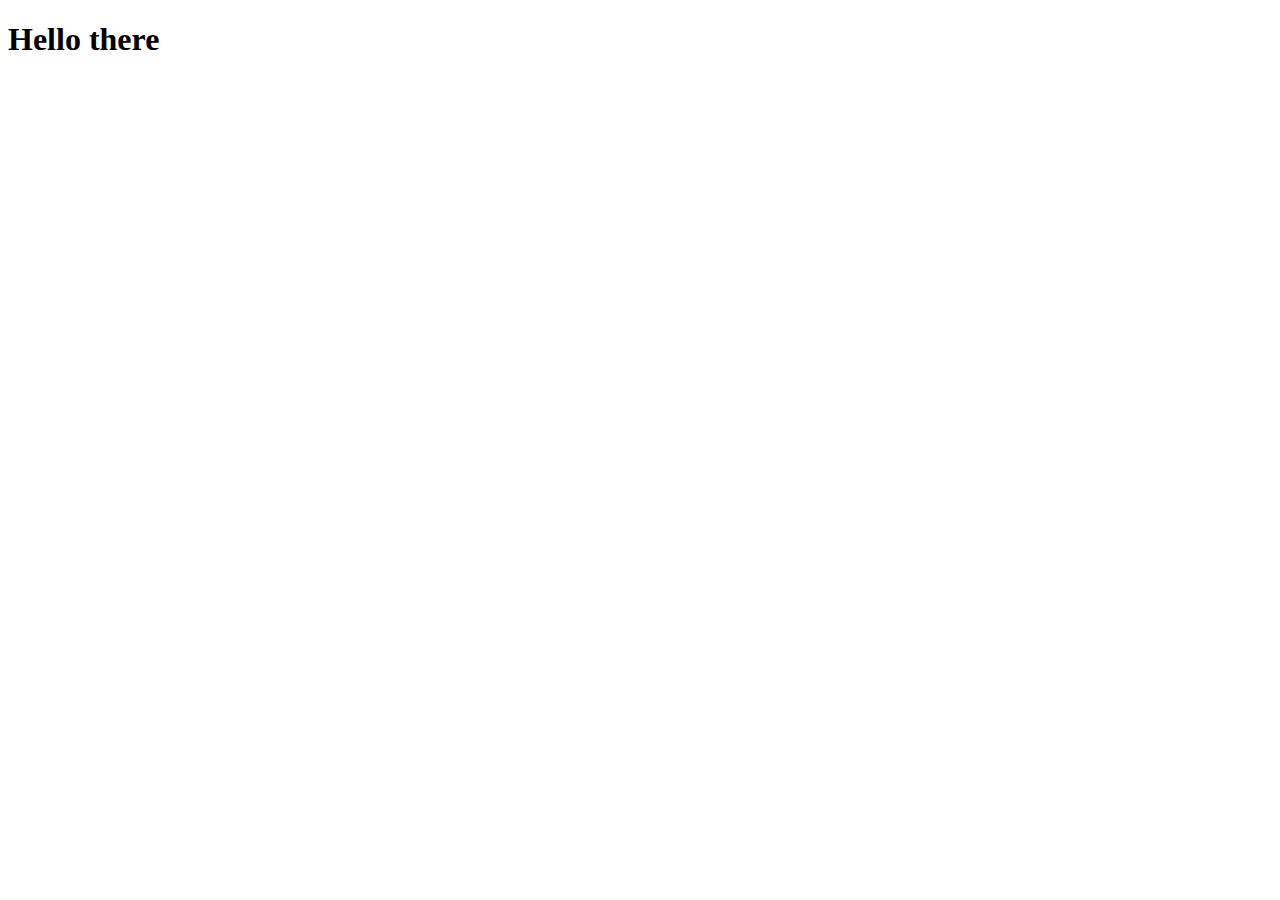
==== index.html @ a9406651 "Added an index.html file" ====
<!DOCTYPE html>
<html lang="en">
  <head>
    <meta charset="UTF-8" />
    <meta name="viewport" content="width=device-width, initial-scale=1.0" />
    <title>Document</title>
  </head>
  <body>
    <h1>Hello there</h1>
  </body>
</html>
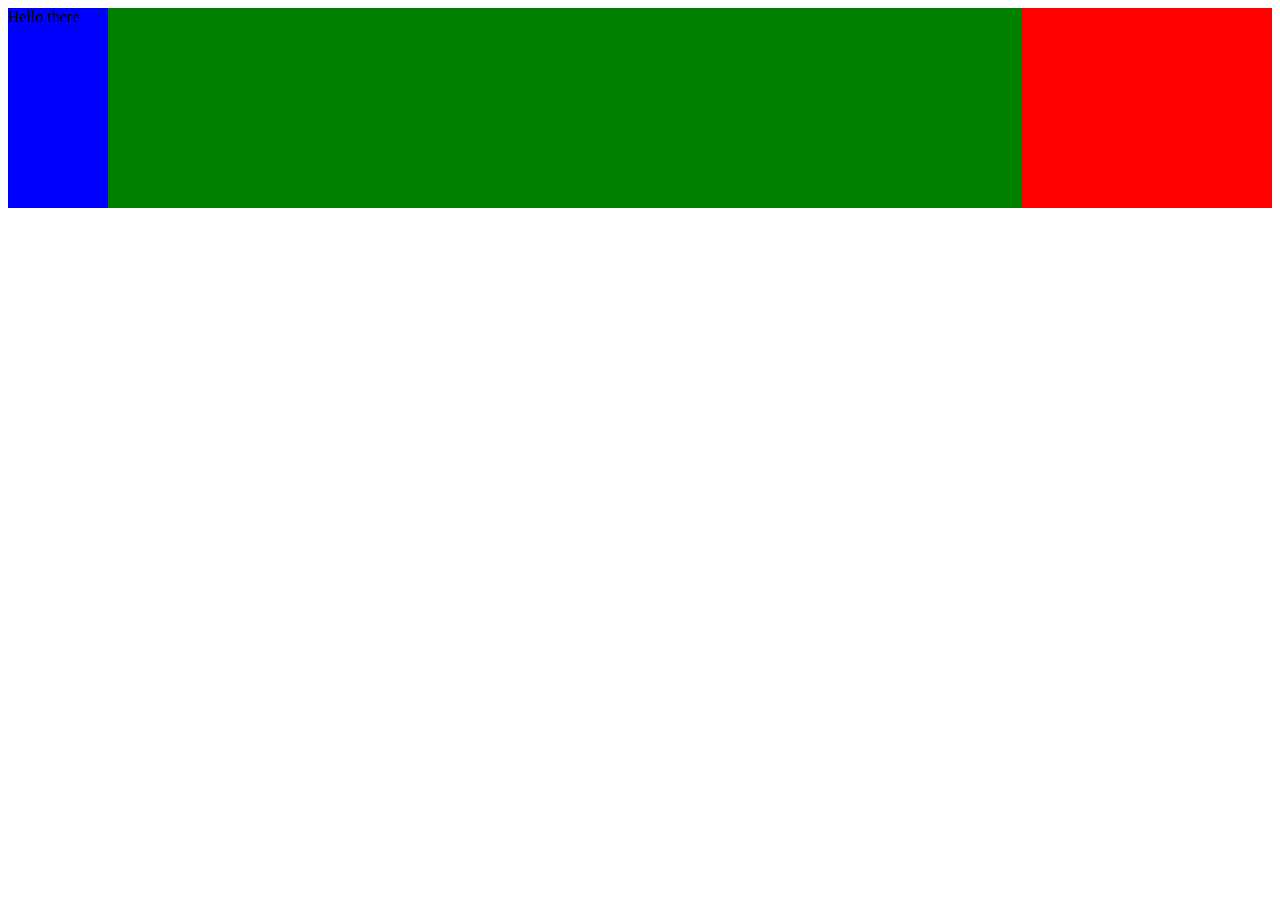
==== commit d1e651a0: "add data" ====
--- a/index.html
+++ b/index.html
@@ -4,8 +4,15 @@
     <meta charset="UTF-8" />
     <meta name="viewport" content="width=device-width, initial-scale=1.0" />
     <title>Document</title>
+    <link rel="stylesheet" href="style.css" />
   </head>
   <body>
-    <h1>Hello there</h1>
+    <header></header>
+    <main>
+      <div class="left">Hello there</div>
+      <div class="middle"></div>
+      <div class="right"></div>
+    </main>
+    <footer></footer>
   </body>
 </html>
--- a/style.css
+++ b/style.css
@@ -0,0 +1,19 @@
+main {
+    display: flex;
+    min-height: 200px;
+}
+
+.left {
+    width: 100px;
+    background-color: blue;
+}
+
+.middle {
+    flex: 1;
+    background-color: green;
+}
+
+.right {
+    width: 250px;
+    background-color: red;
+}